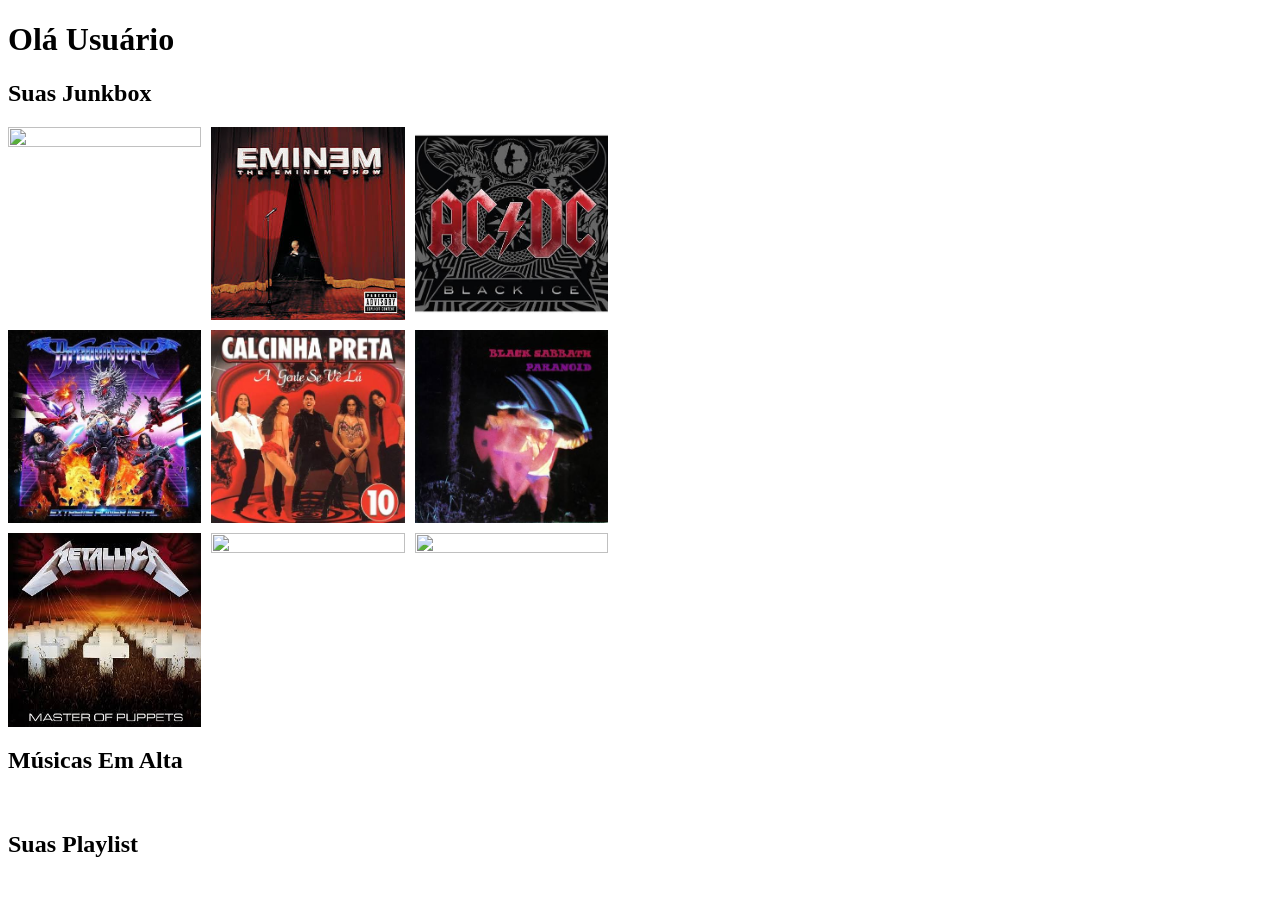
==== 3bi-2026/06-08-2026/index.html @ 0b93ae8a "Add files via upload" ====
<!DOCTYPE html>
<html lang="pt-br">
<head>
    <meta charset="UTF-8">
    <meta http-equiv="X-UA-Compatible" content="IE=edge">
    <meta name="viewport" content="width=device-width, initial-scale=1.0">
    <title>Harmonic</title>
</head>
<body>
<h1>Olá Usuário</h1>    
<h2>Suas Junkbox</h2>

<div class="grid-imagens">
<img src="images (1).jpg" alt="">
<img src="images (2).jpg" alt="">
<img src="images (3).jpg" alt="">
<img src="images (4).jpg" alt="">
<img src="images (5).jpg" alt="">
<img src="images (6).jpg" alt="">
<img src="images.jpg" alt="">
<img src="download (1).jpg" alt="">
<img src="download.jpg" alt="">


</div>

<h2>Músicas Em Alta</h2> <br>
<h2>Suas Playlist</h2>


<style>

.grid-imagens {
    display: grid;
    grid-template-columns: repeat(3, 1fr);
    gap: 10px;
    max-width: 600px;
}

.grid-imagens img {
    width: 100%;
    aspect-ratio: 1 / 1;
    object-fit: cover;
    display: block;
}

</style>
</body>
<footer>
    
</footer>
</html>
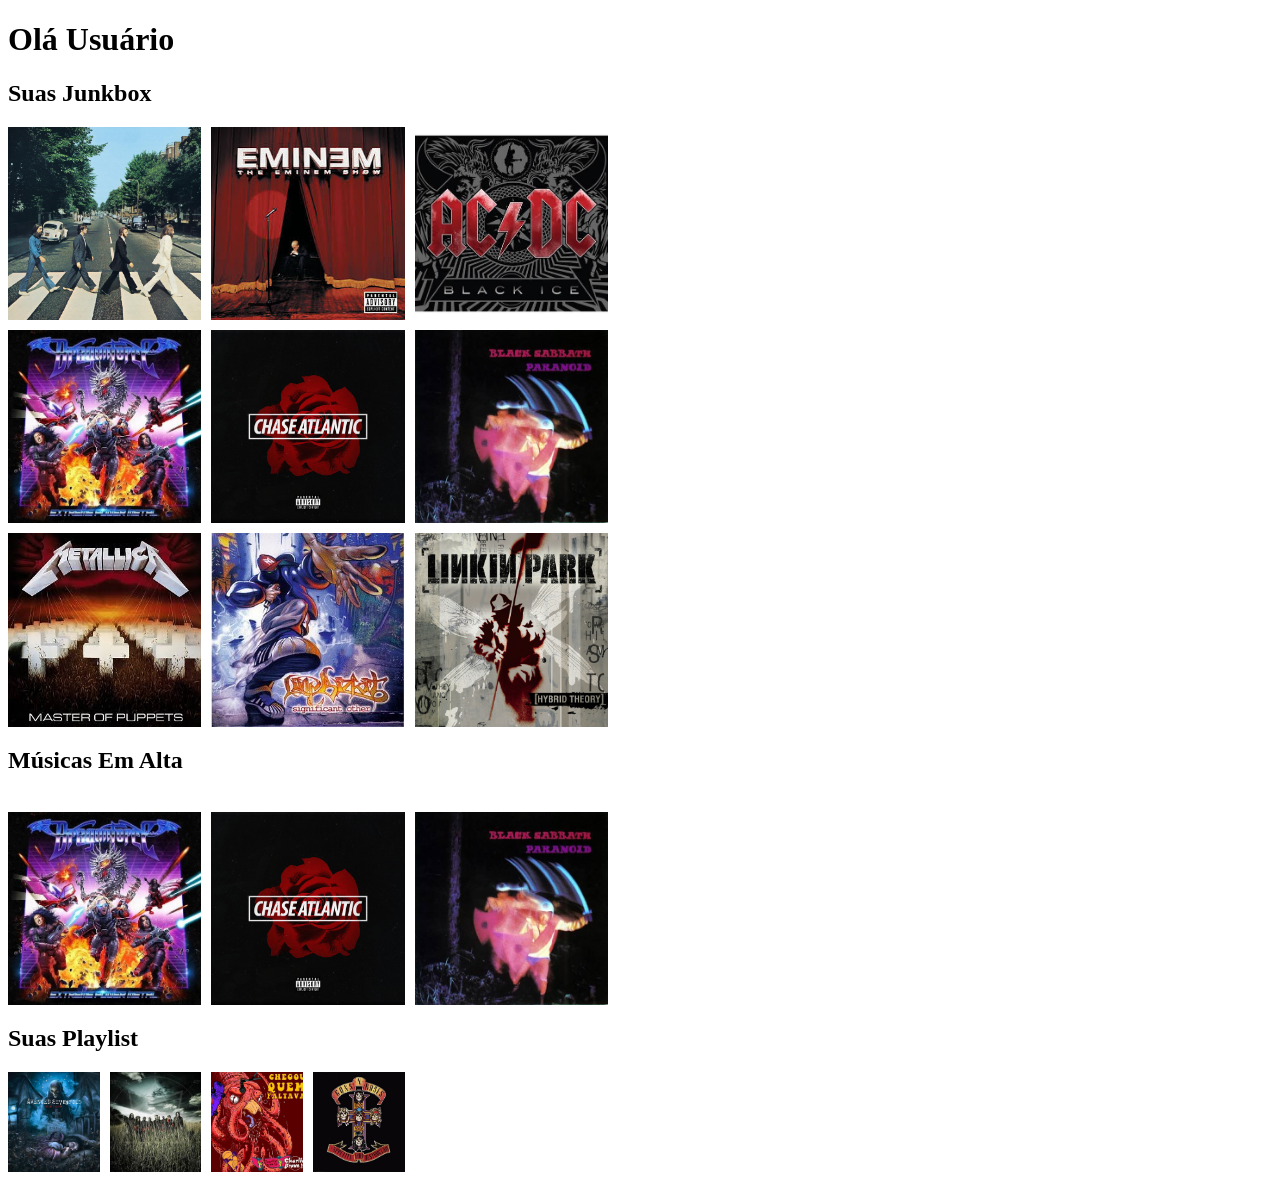
==== commit 03621474: "Add files via upload" ====
--- a/3bi-2026/06-08-2026/index.html
+++ b/3bi-2026/06-08-2026/index.html
@@ -11,30 +11,64 @@
 <h2>Suas Junkbox</h2>
 
 <div class="grid-imagens">
-<img src="images (1).jpg" alt="">
+<img src="images (7).jpg" alt="">
 <img src="images (2).jpg" alt="">
 <img src="images (3).jpg" alt="">
 <img src="images (4).jpg" alt="">
 <img src="images (5).jpg" alt="">
 <img src="images (6).jpg" alt="">
 <img src="images.jpg" alt="">
-<img src="download (1).jpg" alt="">
-<img src="download.jpg" alt="">
+<img src="images (9).jpg" alt="">
+<img src="images (8).jpg" alt="">
 
 
 </div>
 
 <h2>Músicas Em Alta</h2> <br>
+
+<div class="grid-imagens">
+<img src="images (4).jpg" alt="">
+<img src="images (5).jpg" alt="">
+<img src="images (6).jpg" alt="">
+</div>
+
 <h2>Suas Playlist</h2>
 
+<div class="playlist">
+<img src="images (10).jpg" alt="">
+<img src="images (11).jpg" alt="">
+<img src="images (12).jpg" alt="">
+<img src="images (13).jpg" alt="">
+</div>
 
 <style>
 
+.playlist {
+    display: grid;
+    grid-template-columns: repeat(6, 1fr);
+    width: 100%;
+    gap: 10px;
+    max-width: 600px;
+}
+.musicas-alta {
+    display: grid;
+    grid-template-columns: repeat(6, 1fr);
+    gap: 10px;
+    max-width: 600px;
+}
 .grid-imagens {
     display: grid;
     grid-template-columns: repeat(3, 1fr);
     gap: 10px;
     max-width: 600px;
+}
+
+.playlist img,
+.musicas-alta img {
+    width: 100%;
+    height: 100px; /* tamanho igual para todas */
+    object-fit: cover;
+    display: block;
 }
 
 .grid-imagens img {
